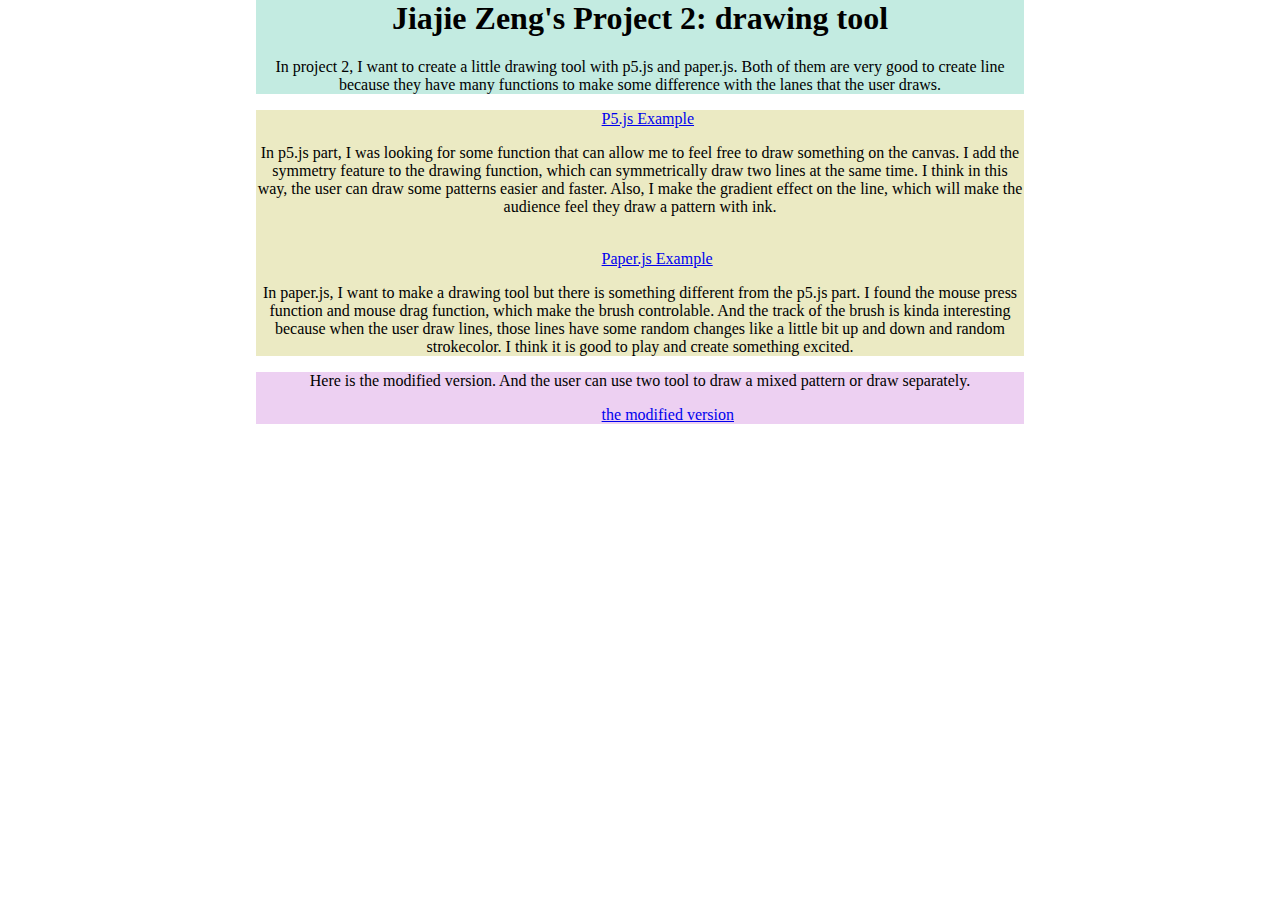
==== index.html @ 163cfe82 "Initial commit" ====
<html>

<head>
  <meta charset="utf-8">
</head>

<link rel="stylesheet" href="style.css">

<body>

  <div id="top">
      <h1>Jiajie Zeng's Project 2: drawing tool</h1>
      <p>In project 2, I want to create a little drawing tool with p5.js and paper.js. Both of them are very good to create line because they have many functions to make some difference with the lanes that the user draws.</p>
  </div>

  <div id="mid">
      <a href="https://p5js.org/reference/#/p5/draw">P5.js Example</a>
      <p>In p5.js part, I was looking for some function that can allow me to feel free to draw something on the canvas. I add the symmetry feature to the drawing function, which can symmetrically draw two lines at the same time. I think in this way, the user can draw some patterns easier and faster. Also, I make the gradient effect on the line, which will make the audience feel they draw a pattern with ink.</p>
      <br>
      <a href="http://paperjs.org/tutorials/interaction/mouse-tool-events/">Paper.js Example</a>
      <p>In paper.js, I want to make a drawing tool but there is something different from the p5.js part. I found the mouse press function and mouse drag function, which make the brush controlable. And the track of the brush is kinda interesting because when the user draw lines, those lines have some random changes like a little bit up and down and random strokecolor. I think it is good to play and create something excited.</p>
  </div>

  <div id="botttom">
    <p>Here is the modified version. And the user can use two tool to draw a mixed pattern or draw separately.</p>
    <a href="modified.html">the modified version</a>

  </div>

</body>

</html>
---- style.css ----
html,
body {
    margin: 0;
    overflow: hidden;
    height: 100%;
}

/* Scale canvas with resize attribute to full size */
#canvas1 {
  margin:auto;
    width: 50%;
    height: 100%;
    top: 0;
    left: 1000px;
    position: absolute;

}

canvas {
  margin:auto;
  top: 0;
  left: 0;
  position: absolute;
  width: 100%;
  height: 100%;
}

#top{
  position: relative;
  left:20%;
  width: 60%;
  background: #c3ebe1;

}

#mid{

  background: #ebeac3;
  position: relative;
  left:20%;
  width: 60%;
}

#botttom{

  background: #edd0f2;
  position: relative;
  left:20%;
  width: 60%;
}

h1{
  text-align: center;

}

p{
  text-align: center;

}

a{
  position: relative;
  left: 45%;
}
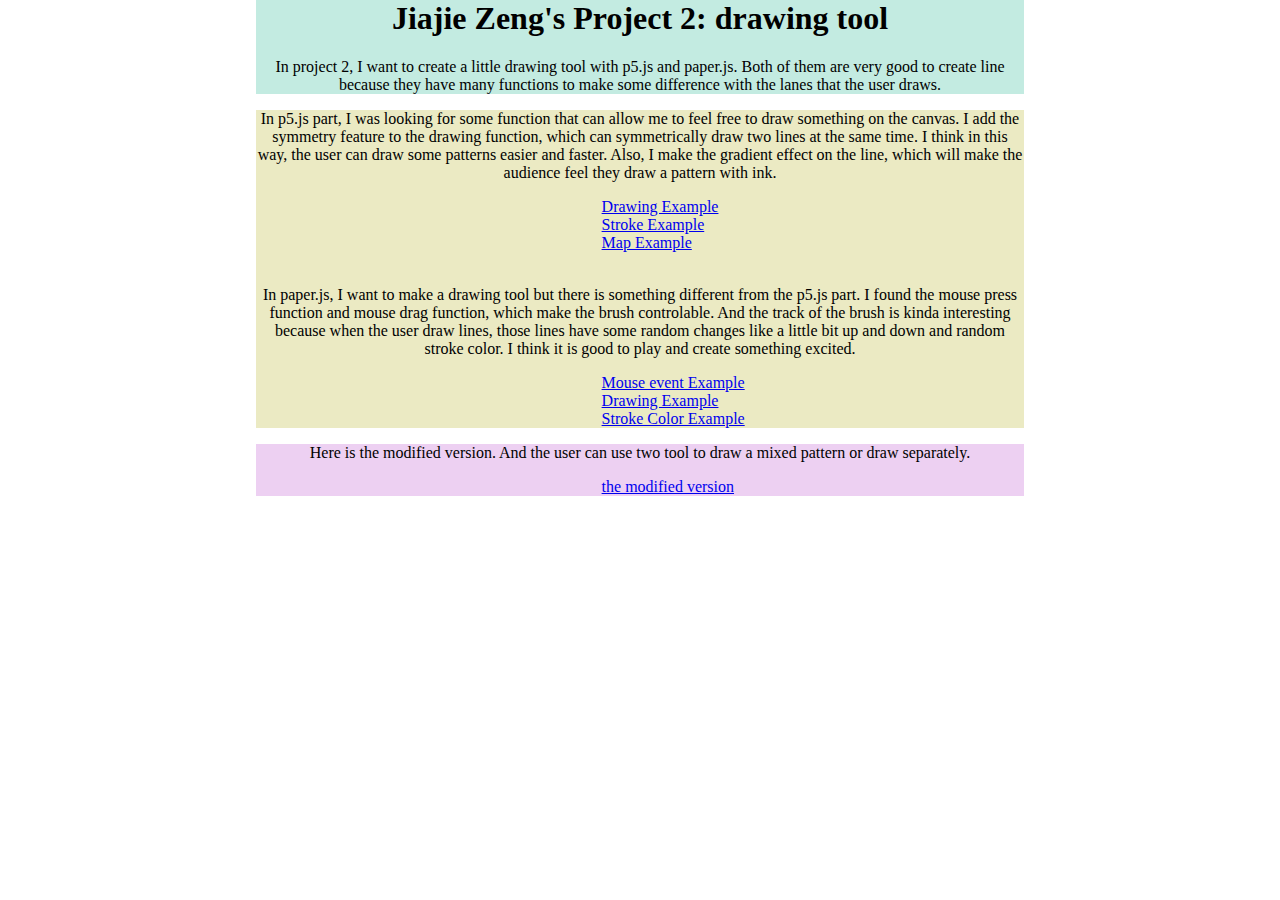
==== commit 45cdc7d5: "6" ====
--- a/index.html
+++ b/index.html
@@ -14,11 +14,16 @@
   </div>
 
   <div id="mid">
-      <a href="https://p5js.org/reference/#/p5/draw">P5.js Example</a>
       <p>In p5.js part, I was looking for some function that can allow me to feel free to draw something on the canvas. I add the symmetry feature to the drawing function, which can symmetrically draw two lines at the same time. I think in this way, the user can draw some patterns easier and faster. Also, I make the gradient effect on the line, which will make the audience feel they draw a pattern with ink.</p>
+      <a href="https://p5js.org/reference/#/p5/draw">Drawing Example</a><br>
+      <a href="https://p5js.org/reference/#/p5/stroke">Stroke Example</a><br>
+      <a href="https://p5js.org/reference/#/p5/map">Map Example</a><br>
       <br>
-      <a href="http://paperjs.org/tutorials/interaction/mouse-tool-events/">Paper.js Example</a>
-      <p>In paper.js, I want to make a drawing tool but there is something different from the p5.js part. I found the mouse press function and mouse drag function, which make the brush controlable. And the track of the brush is kinda interesting because when the user draw lines, those lines have some random changes like a little bit up and down and random strokecolor. I think it is good to play and create something excited.</p>
+      <p>In paper.js, I want to make a drawing tool but there is something different from the p5.js part. I found the mouse press function and mouse drag function, which make the brush controlable. And the track of the brush is kinda interesting because when the user draw lines, those lines have some random changes like a little bit up and down and random stroke color. I think it is good to play and create something excited.</p>
+
+      <a href="http://paperjs.org/tutorials/interaction/mouse-tool-events/">Mouse event Example</a><br>
+      <a href="http://paperjs.org/tutorials/interaction/creating-mouse-tools/">Drawing Example</a><br>
+      <a href="http://paperjs.org/tutorials/paths/using-color-and-style/">Stroke Color Example</a>
   </div>
 
   <div id="botttom">
